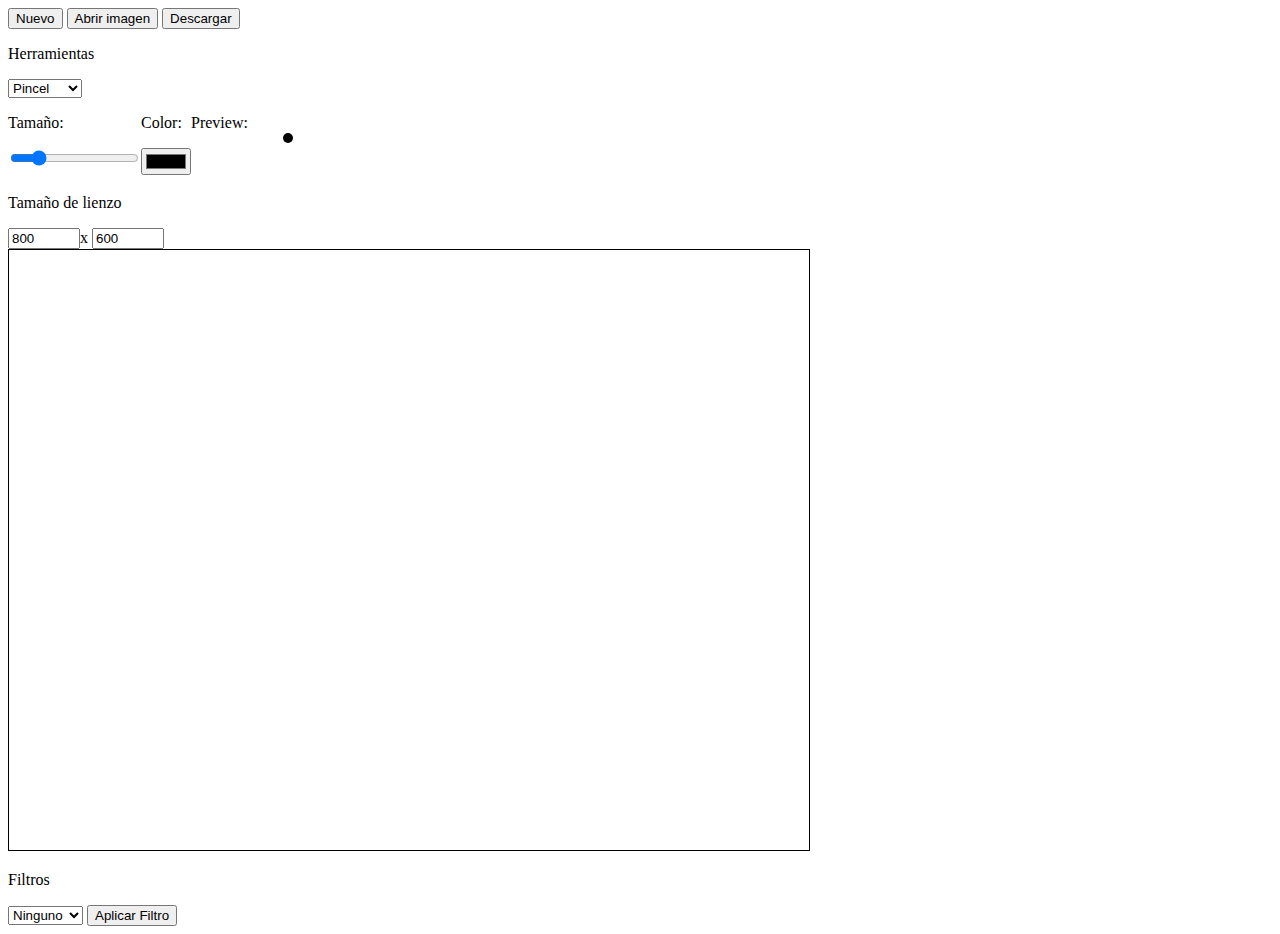
==== TP1/index.html @ 3d795d13 "add 2 filtros y carga imagen" ====
<!DOCTYPE html>
<html lang="en">
<head>
    <meta charset="UTF-8">
    <meta name="viewport" content="width=device-width, initial-scale=1.0">
    <title>Proto Paint</title>
</head>
<style>
    #canvas{
        cursor:crosshair;
    }
    #container{
        display: flex;
    }
</style>

<body>
    <button id="nuevo">Nuevo</button>
    <input class="input1" type="file" accept="image/*" style="display: none;">
    <button onclick="document.querySelector('.input1').click();">Abrir imagen</button>
    <a id="download" download="dibujo.png"><button type="button" onClick="download()">Descargar</button></a>
    <div>
        <p>Herramientas</p>
        <select id="herramienta">
            <option value="pincel">Pincel</option>
            <option value="goma">Borrador</option>
          </select>
        <div id="container">
            <div>
                <p>Tamaño: </p><input type="range" min="1" max="50" value="10" class="slider" id="tamaño">
            </div>
            <div>
                <p>Color: </p>
                <input type="color" id="html5colorpicker" value="#000000">
            </div>
            <p>Preview:</p><canvas id="canvasito" width="80" height="80"></canvas>
        </div>
        <p>Tamaño de lienzo</p>
        <input type="number" value="800" step="1" min="1" max="2048" id="ancho">x
        <input type="number" value="600" step="1" min="1" max="2048" id="alto">
    </div>

    <div id="lienzo">
        <canvas id="canvas" style="border:#000 solid 1px;" width="800" height="600"></canvas>
    </div>
    <div>
        <p>Filtros</p>
        <select id="filtro">
            <option value="ninguno">Ninguno</option>
            <option value="negativo">Negativo</option>
            <option value="sepia">Sepia</option>
          </select>
          <button id="aplicar">Aplicar Filtro</button>
    </div>
</body>
<script src="js/main.js"></script>
</html>
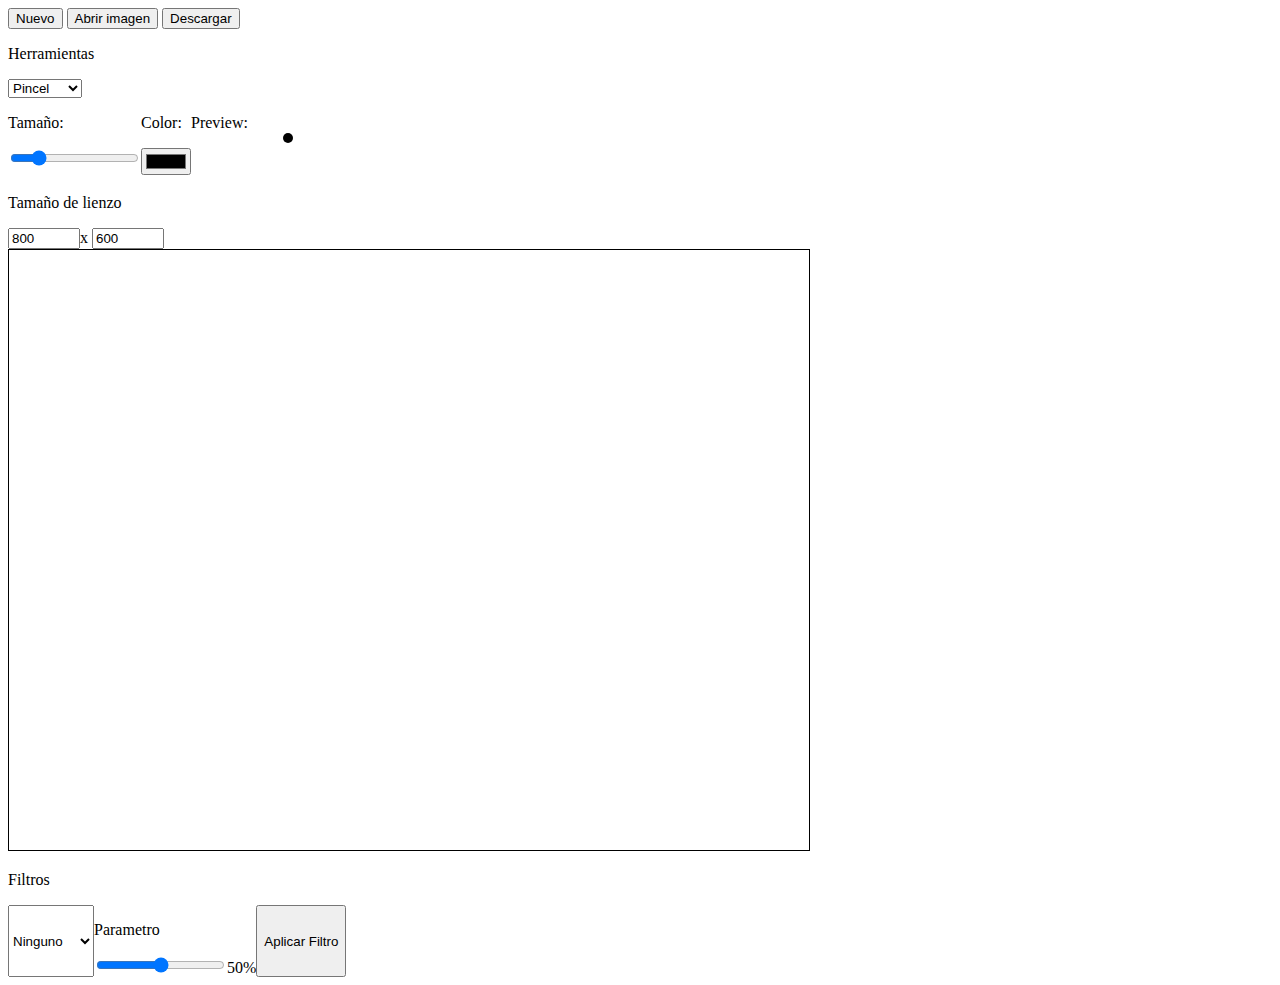
==== commit 81fd9656: "filtro saturacion" ====
--- a/TP1/index.html
+++ b/TP1/index.html
@@ -9,9 +9,11 @@
     #canvas{
         cursor:crosshair;
     }
-    #container{
+    .container{
         display: flex;
     }
+
+
 </style>
 
 <body>
@@ -25,7 +27,7 @@
             <option value="pincel">Pincel</option>
             <option value="goma">Borrador</option>
           </select>
-        <div id="container">
+        <div class="container">
             <div>
                 <p>Tamaño: </p><input type="range" min="1" max="50" value="10" class="slider" id="tamaño">
             </div>
@@ -43,14 +45,19 @@
     <div id="lienzo">
         <canvas id="canvas" style="border:#000 solid 1px;" width="800" height="600"></canvas>
     </div>
-    <div>
-        <p>Filtros</p>
+    <p>Filtros</p>
+    <div class="container">
         <select id="filtro">
             <option value="ninguno">Ninguno</option>
             <option value="negativo">Negativo</option>
             <option value="sepia">Sepia</option>
+            <option value="saturacion">Saturación</option>
           </select>
-          <button id="aplicar">Aplicar Filtro</button>
+              <div>
+                  <p>Parametro</p>
+                  <input type="range" min="0" max="1" value="0.5" step="0.01" class="slider" id="parametro"><span id="valorparam">50%</span>
+              </div>
+              <button id="aplicar">Aplicar Filtro</button>
     </div>
 </body>
 <script src="js/main.js"></script>
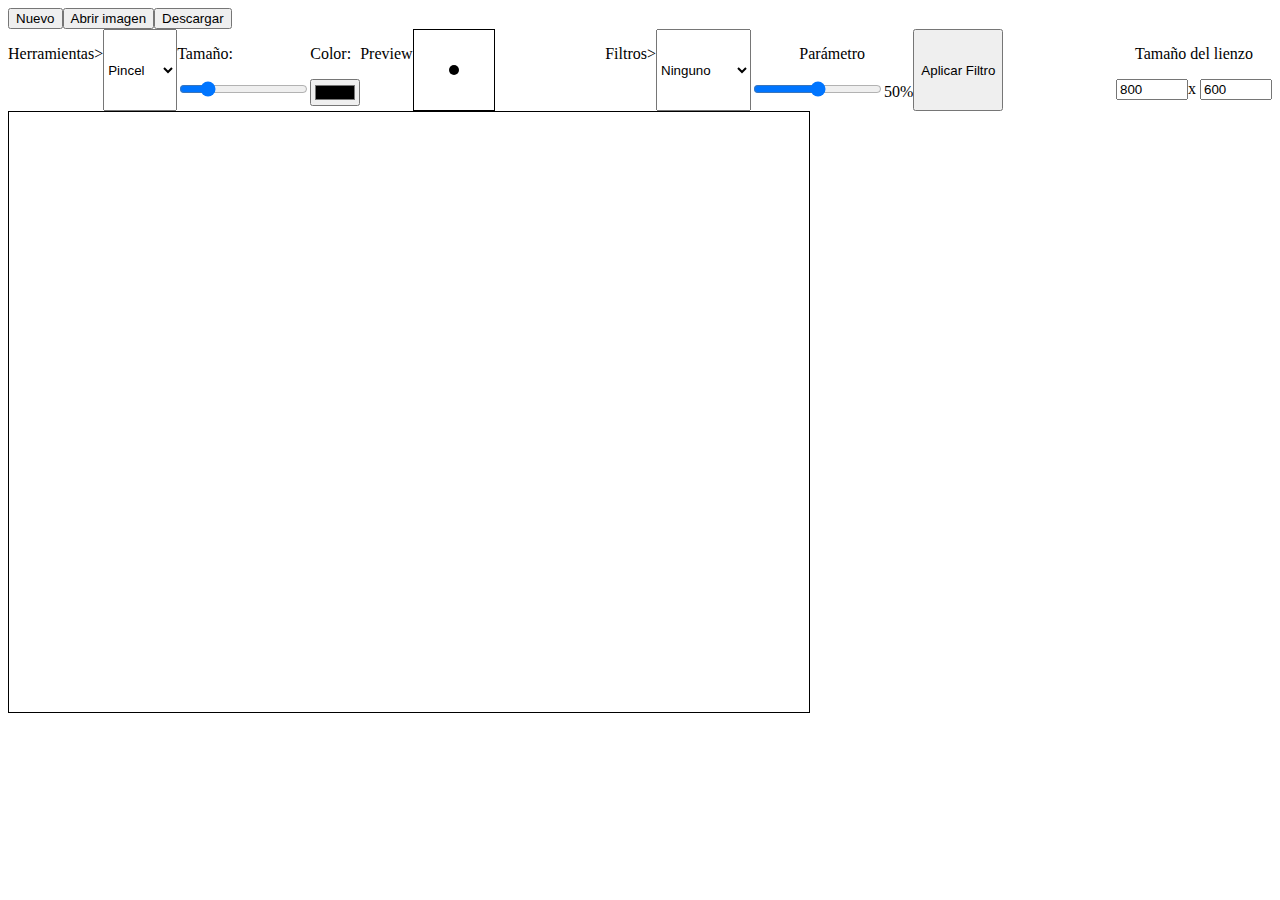
==== commit 4d045900: "layout update + cuasiSobel" ====
--- a/TP1/index.html
+++ b/TP1/index.html
@@ -3,29 +3,41 @@
 <head>
     <meta charset="UTF-8">
     <meta name="viewport" content="width=device-width, initial-scale=1.0">
-    <title>Proto Paint</title>
+    <title>Croto-Paint</title>
 </head>
 <style>
     #canvas{
         cursor:crosshair;
+        object-position: 20%;
     }
+    #lienzo{
+        
+    }
+
+    .invisible{
+        display:none;
+    }
+
     .container{
         display: flex;
+        /*margin:5px;*/
+        flex-grow: 1;
     }
-
 
 </style>
 
 <body>
-    <button id="nuevo">Nuevo</button>
-    <input class="input1" type="file" accept="image/*" style="display: none;">
-    <button onclick="document.querySelector('.input1').click();">Abrir imagen</button>
-    <a id="download" download="dibujo.png"><button type="button" onClick="download()">Descargar</button></a>
-    <div>
-        <p>Herramientas</p>
+    <div class="container">
+        <button id="nuevo">Nuevo</button>
+        <input class="input1" type="file" accept="image/*" style="display: none;">
+        <button onclick="document.querySelector('.input1').click();">Abrir imagen</button>
+        <a id="download" download="dibujo.png"><button type="button" onClick="download()">Descargar</button></a>
+    </div>
+    <div class="container">
+        <p>Herramientas></p>
         <select id="herramienta">
             <option value="pincel">Pincel</option>
-            <option value="goma">Borrador</option>
+            <option value="borrador">Borrador</option>
           </select>
         <div class="container">
             <div>
@@ -35,30 +47,40 @@
                 <p>Color: </p>
                 <input type="color" id="html5colorpicker" value="#000000">
             </div>
-            <p>Preview:</p><canvas id="canvasito" width="80" height="80"></canvas>
+                <p style="text-align: center;">Preview</p>
+                <canvas id="canvasito" width="80" height="80" style="border:#000 solid 1px;"></canvas>
+
         </div>
-        <p>Tamaño de lienzo</p>
-        <input type="number" value="800" step="1" min="1" max="2048" id="ancho">x
-        <input type="number" value="600" step="1" min="1" max="2048" id="alto">
+        <p>Filtros></p>
+        <div class="container">
+            <select id="filtro">
+                <option value="ninguno">Ninguno</option>
+                <option value="negativo">Negativo</option>
+                <option value="sepia">Sepia</option>
+                <option value="saturacion">Saturación</option>
+                <option value="brillo">Brillo</option>
+                <option value="binarizacion">Binarización</option>
+                <option value="sobel">Sobel</option>
+              </select>
+                  <div>
+                      <p style="text-align: center;">Parámetro</p>
+                      <input type="range" min="0" max="1" value="0.5" step="0.01" class="slider" id="parametro"><span id="valorparam">50%</span>
+                  </div>
+                  <button id="aplicar">Aplicar Filtro</button>
+                  <input type="color" id="html5colorpicker2" value="#000000" class="invisible">
+                  <p id="descripcion" style="margin-left: 2px;"></p>
+        </div>
+        <div>
+            <p style="text-align: center;">Tamaño del lienzo</p>
+            <input type="number" value="800" step="1" min="1" max="2048" id="ancho">x
+            <input type="number" value="600" step="1" min="1" max="2048" id="alto">
+        </div>
     </div>
 
     <div id="lienzo">
         <canvas id="canvas" style="border:#000 solid 1px;" width="800" height="600"></canvas>
     </div>
-    <p>Filtros</p>
-    <div class="container">
-        <select id="filtro">
-            <option value="ninguno">Ninguno</option>
-            <option value="negativo">Negativo</option>
-            <option value="sepia">Sepia</option>
-            <option value="saturacion">Saturación</option>
-          </select>
-              <div>
-                  <p>Parametro</p>
-                  <input type="range" min="0" max="1" value="0.5" step="0.01" class="slider" id="parametro"><span id="valorparam">50%</span>
-              </div>
-              <button id="aplicar">Aplicar Filtro</button>
-    </div>
+  
 </body>
 <script src="js/main.js"></script>
 </html>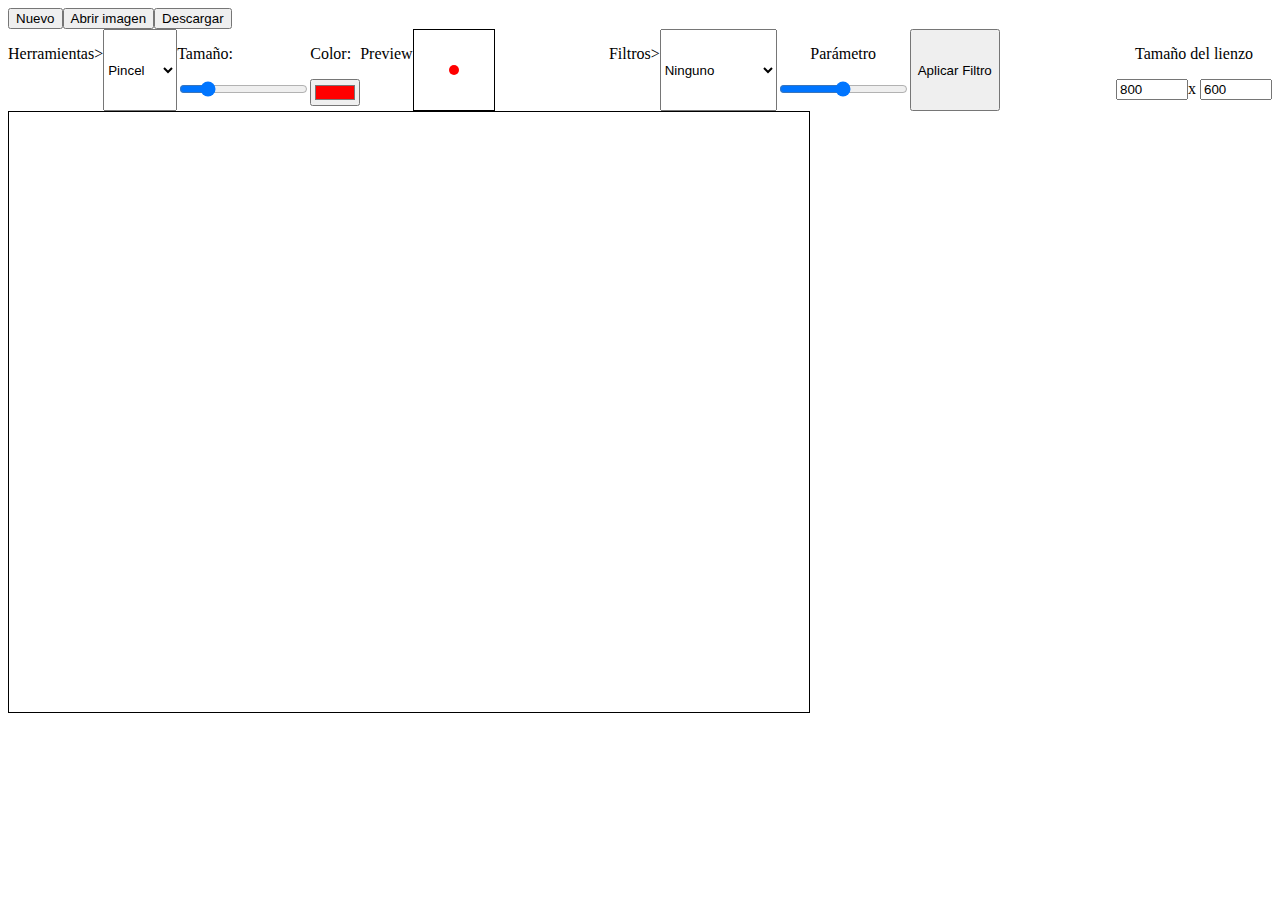
==== commit 74100926: "add filtro detección de bordes" ====
--- a/TP1/index.html
+++ b/TP1/index.html
@@ -30,7 +30,7 @@
     <div class="container">
         <button id="nuevo">Nuevo</button>
         <input class="input1" type="file" accept="image/*" style="display: none;">
-        <button onclick="document.querySelector('.input1').click();">Abrir imagen</button>
+        <button id="btnAbrir">Abrir imagen</button>
         <a id="download" download="dibujo.png"><button type="button" onClick="download()">Descargar</button></a>
     </div>
     <div class="container">
@@ -45,7 +45,7 @@
             </div>
             <div>
                 <p>Color: </p>
-                <input type="color" id="html5colorpicker" value="#000000">
+                <input type="color" id="html5colorpicker" value="#FF0000">
             </div>
                 <p style="text-align: center;">Preview</p>
                 <canvas id="canvasito" width="80" height="80" style="border:#000 solid 1px;"></canvas>
@@ -60,11 +60,12 @@
                 <option value="saturacion">Saturación</option>
                 <option value="brillo">Brillo</option>
                 <option value="binarizacion">Binarización</option>
-                <option value="sobel">Sobel</option>
+                <option value="suavizado">Suavizado</option>
+                <option value="bordes">Detectar bordes</option>
               </select>
                   <div>
                       <p style="text-align: center;">Parámetro</p>
-                      <input type="range" min="0" max="1" value="0.5" step="0.01" class="slider" id="parametro"><span id="valorparam">50%</span>
+                      <input type="range" min="0" max="1" value="0.5" step="0.01" class="slider" id="parametro"><span id="valorparam"></span>
                   </div>
                   <button id="aplicar">Aplicar Filtro</button>
                   <input type="color" id="html5colorpicker2" value="#000000" class="invisible">
@@ -83,4 +84,4 @@
   
 </body>
 <script src="js/main.js"></script>
-</html>+</html>
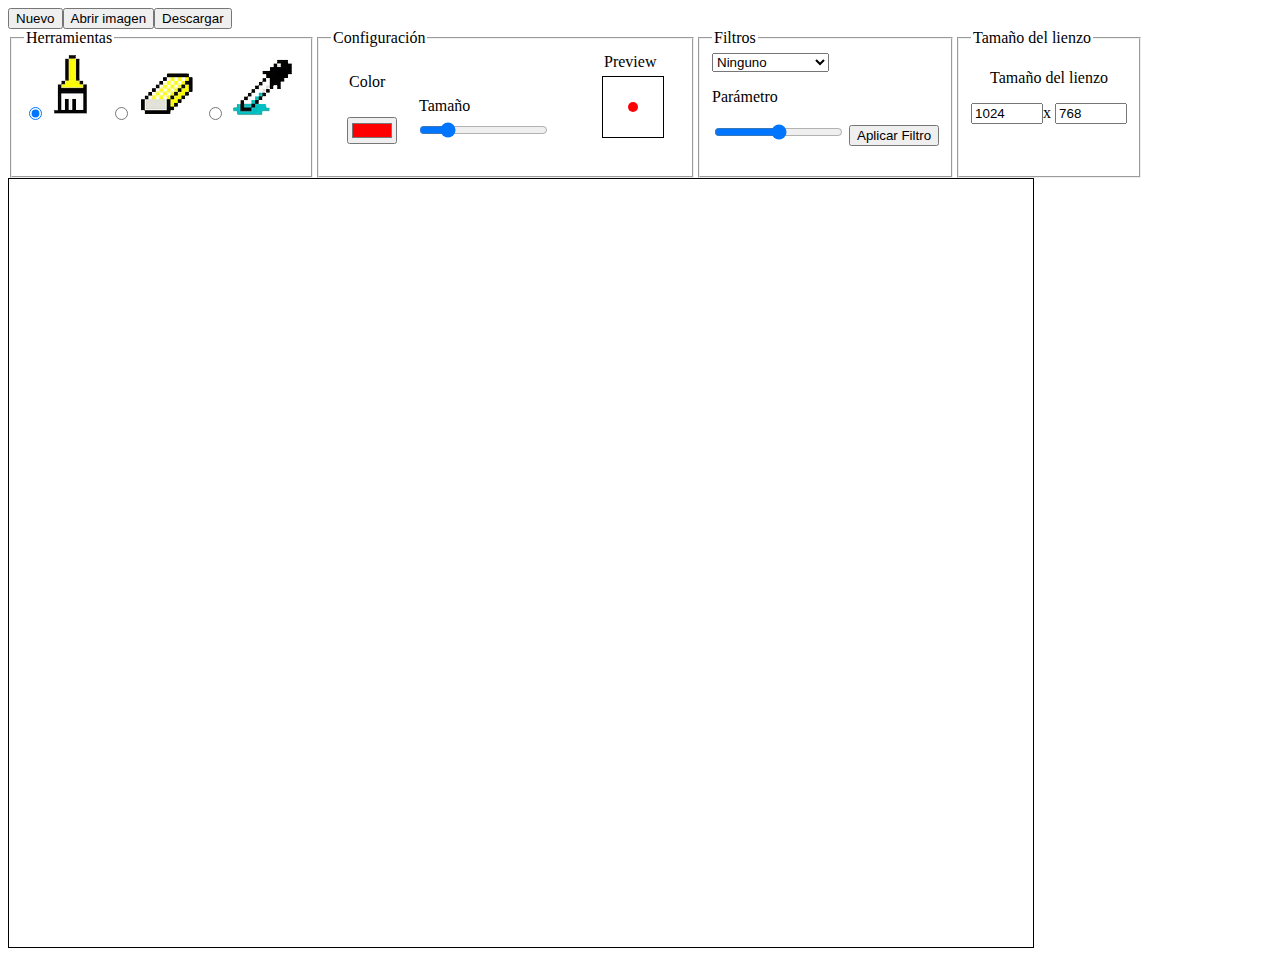
==== commit e1fe3956: "Cambio layout" ====
--- a/TP1/index.html
+++ b/TP1/index.html
@@ -9,9 +9,6 @@
     #canvas{
         cursor:crosshair;
         object-position: 20%;
-    }
-    #lienzo{
-        
     }
 
     .invisible{
@@ -34,25 +31,32 @@
         <a id="download" download="dibujo.png"><button type="button" onClick="download()">Descargar</button></a>
     </div>
     <div class="container">
-        <p>Herramientas></p>
-        <select id="herramienta">
-            <option value="pincel">Pincel</option>
-            <option value="borrador">Borrador</option>
-          </select>
-        <div class="container">
-            <div>
-                <p>Tamaño: </p><input type="range" min="1" max="50" value="10" class="slider" id="tamaño">
-            </div>
-            <div>
-                <p>Color: </p>
+        <fieldset id="herramientas">
+            <legend>Herramientas</legend>
+            <input type="radio" id="pincel" name="herramienta" value="pincel" checked>
+            <label for="pincel"><img src="img/pincel.jpg"></label>
+            <input type="radio" id="borrador" name="herramienta" value="borrador">
+            <label for="borrador"><img src="img/borrador.jpg"></label>
+            <input type="radio" id="gotero" name="herramienta" value="gotero">
+            <label for="gotero"><img src="img/gotero.jpg" alt="" srcset=""></label>
+        </fieldset>
+        <fieldset>
+            <legend>Configuración</legend>
+            <fieldset style="display: inline-block;border-color: transparent;">
+                <legend>Color</legend>
                 <input type="color" id="html5colorpicker" value="#FF0000">
-            </div>
-                <p style="text-align: center;">Preview</p>
-                <canvas id="canvasito" width="80" height="80" style="border:#000 solid 1px;"></canvas>
-
-        </div>
-        <p>Filtros></p>
-        <div class="container">
+            <fieldset style="display: inline-block;border-color: transparent;">
+                <legend>Tamaño</legend>
+                <input type="range" min="1" max="50" value="10" class="slider" id="tamaño" style="display: inline-block;">
+            </fieldset>
+            </fieldset>
+            <fieldset style="display: inline-block;border-color: transparent;">
+                <legend>Preview</legend>
+                <canvas id="canvasito" width="60" height="60" style="border:#000 solid 1px;"></canvas>
+            </fieldset>
+        </fieldset>
+        <fieldset>
+            <legend>Filtros</legend>
             <select id="filtro">
                 <option value="ninguno">Ninguno</option>
                 <option value="negativo">Negativo</option>
@@ -62,24 +66,22 @@
                 <option value="binarizacion">Binarización</option>
                 <option value="suavizado">Suavizado</option>
                 <option value="bordes">Detectar bordes</option>
-              </select>
-                  <div>
-                      <p style="text-align: center;">Parámetro</p>
-                      <input type="range" min="0" max="1" value="0.5" step="0.01" class="slider" id="parametro"><span id="valorparam"></span>
-                  </div>
-                  <button id="aplicar">Aplicar Filtro</button>
-                  <input type="color" id="html5colorpicker2" value="#000000" class="invisible">
-                  <p id="descripcion" style="margin-left: 2px;"></p>
-        </div>
-        <div>
+            </select>
+                    <p style="text-align: left;">Parámetro</p>
+                    <input type="range" min="0" max="1" value="0.5" step="0.01" class="slider" id="parametro"><span id="valorparam"></span>
+                <button id="aplicar">Aplicar Filtro</button>
+                <p id="descripcion" style="margin-left: 2px;"></p>
+        </fieldset>
+        <fieldset>
+            <legend>Tamaño del lienzo</legend>
             <p style="text-align: center;">Tamaño del lienzo</p>
-            <input type="number" value="800" step="1" min="1" max="2048" id="ancho">x
-            <input type="number" value="600" step="1" min="1" max="2048" id="alto">
-        </div>
+            <input type="number" value="1024" step="1" min="1" max="2048" id="ancho">x
+            <input type="number" value="768" step="1" min="1" max="2048" id="alto">
+        </fieldset>
     </div>
 
     <div id="lienzo">
-        <canvas id="canvas" style="border:#000 solid 1px;" width="800" height="600"></canvas>
+        <canvas id="canvas" style="border:#000 solid 1px;" width="1024" height="768"></canvas>
     </div>
   
 </body>
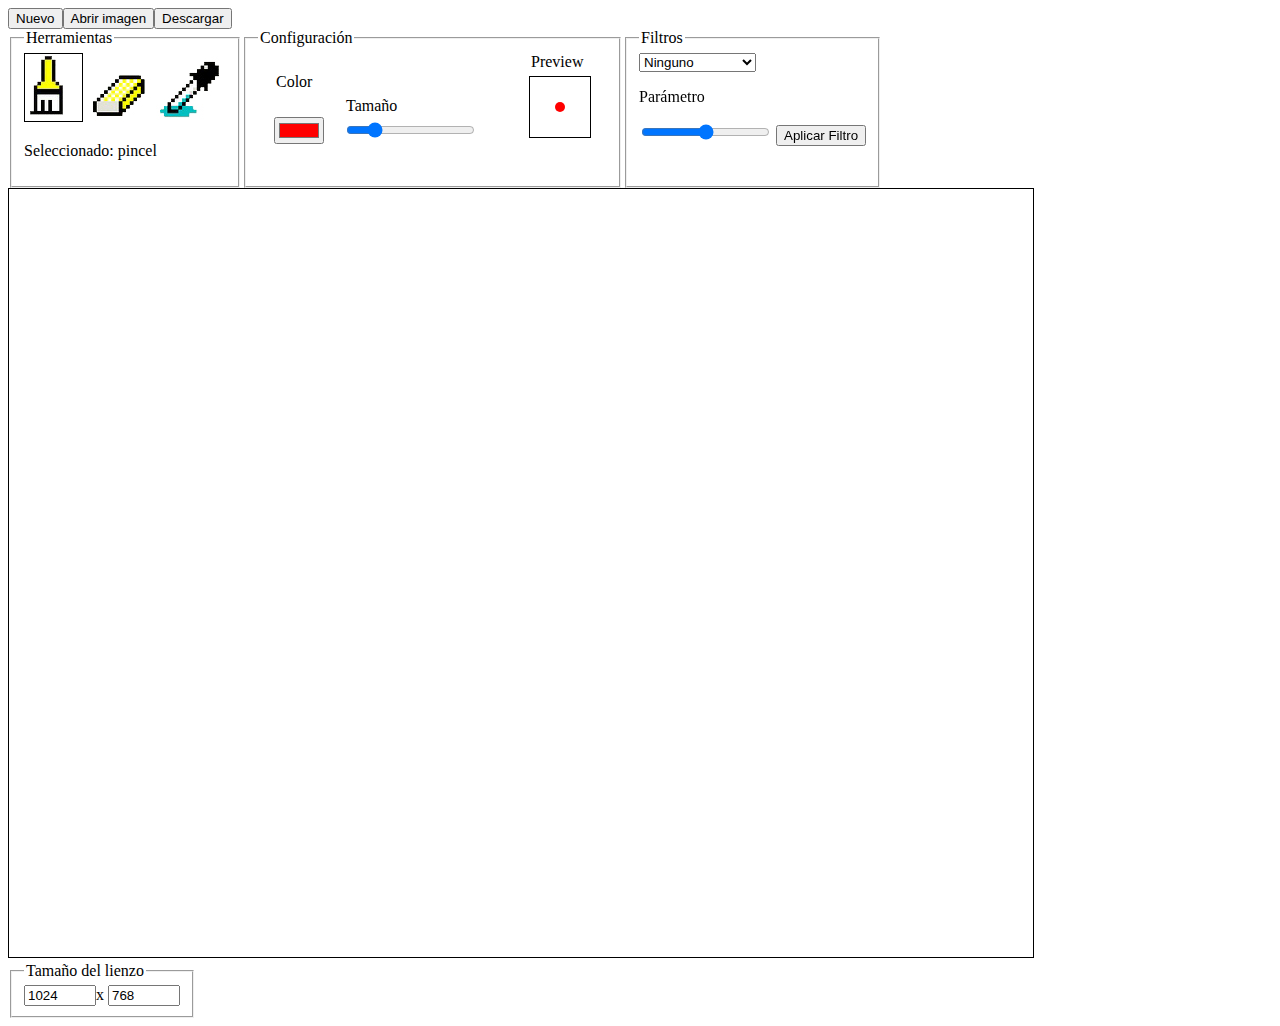
==== commit f5bd4a9b: "Layout fix" ====
--- a/TP1/index.html
+++ b/TP1/index.html
@@ -21,6 +21,10 @@
         flex-grow: 1;
     }
 
+    .selected{
+        border:1px solid black;
+    }
+
 </style>
 
 <body>
@@ -33,12 +37,13 @@
     <div class="container">
         <fieldset id="herramientas">
             <legend>Herramientas</legend>
-            <input type="radio" id="pincel" name="herramienta" value="pincel" checked>
-            <label for="pincel"><img src="img/pincel.jpg"></label>
-            <input type="radio" id="borrador" name="herramienta" value="borrador">
+            <input type="radio" id="pincel" name="herramienta" value="pincel" checked style="display: none;">
+            <label for="pincel"><img class="selected" src="img/pincel.jpg"></label>
+            <input type="radio" id="borrador" name="herramienta" value="borrador" style="display: none;">
             <label for="borrador"><img src="img/borrador.jpg"></label>
-            <input type="radio" id="gotero" name="herramienta" value="gotero">
+            <input type="radio" id="gotero" name="herramienta" value="gotero" style="display: none;">
             <label for="gotero"><img src="img/gotero.jpg" alt="" srcset=""></label>
+            <p id="nomHerram">Seleccionado: pincel</p>
         </fieldset>
         <fieldset>
             <legend>Configuración</legend>
@@ -67,23 +72,22 @@
                 <option value="suavizado">Suavizado</option>
                 <option value="bordes">Detectar bordes</option>
             </select>
-                    <p style="text-align: left;">Parámetro</p>
-                    <input type="range" min="0" max="1" value="0.5" step="0.01" class="slider" id="parametro"><span id="valorparam"></span>
-                <button id="aplicar">Aplicar Filtro</button>
-                <p id="descripcion" style="margin-left: 2px;"></p>
+            <p style="text-align: left;">Parámetro</p>
+            <input type="range" min="0" max="1" value="0.5" step="0.01" class="slider" id="parametro"><span id="valorparam"></span>
+            <button id="aplicar">Aplicar Filtro</button>
         </fieldset>
-        <fieldset>
-            <legend>Tamaño del lienzo</legend>
-            <p style="text-align: center;">Tamaño del lienzo</p>
-            <input type="number" value="1024" step="1" min="1" max="2048" id="ancho">x
-            <input type="number" value="768" step="1" min="1" max="2048" id="alto">
-        </fieldset>
+        <p id="descripcion" style="margin-left: 2px;display: inline-block;"></p>
+       
     </div>
 
     <div id="lienzo">
         <canvas id="canvas" style="border:#000 solid 1px;" width="1024" height="768"></canvas>
     </div>
-  
+    <fieldset style="display: inline-block;">
+        <legend>Tamaño del lienzo</legend>
+        <input type="number" value="1024" step="1" min="1" max="2048" id="ancho">x
+        <input type="number" value="768" step="1" min="1" max="2048" id="alto">
+    </fieldset>
 </body>
 <script src="js/main.js"></script>
 </html>
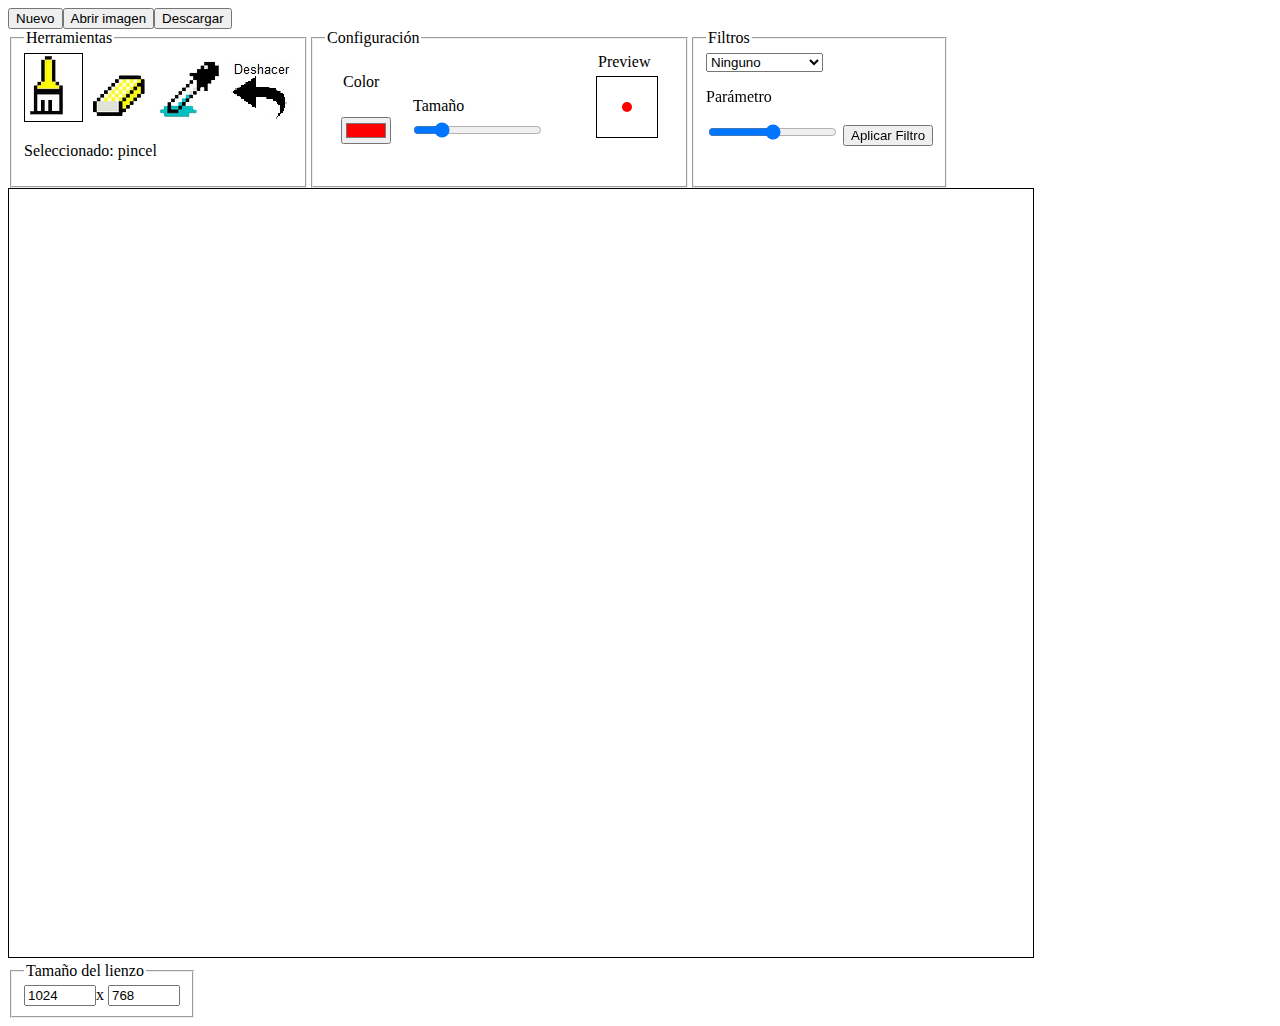
==== commit 06df4585: "Agregado función deshacer" ====
--- a/TP1/index.html
+++ b/TP1/index.html
@@ -33,6 +33,7 @@
         <input class="input1" type="file" accept="image/*" style="display: none;">
         <button id="btnAbrir">Abrir imagen</button>
         <a id="download" download="dibujo.png"><button type="button" onClick="download()">Descargar</button></a>
+        
     </div>
     <div class="container">
         <fieldset id="herramientas">
@@ -43,6 +44,7 @@
             <label for="borrador"><img src="img/borrador.jpg"></label>
             <input type="radio" id="gotero" name="herramienta" value="gotero" style="display: none;">
             <label for="gotero"><img src="img/gotero.jpg" alt="" srcset=""></label>
+            <img src="img/undo.jpg" id="btnDeshacer" alt="">
             <p id="nomHerram">Seleccionado: pincel</p>
         </fieldset>
         <fieldset>
